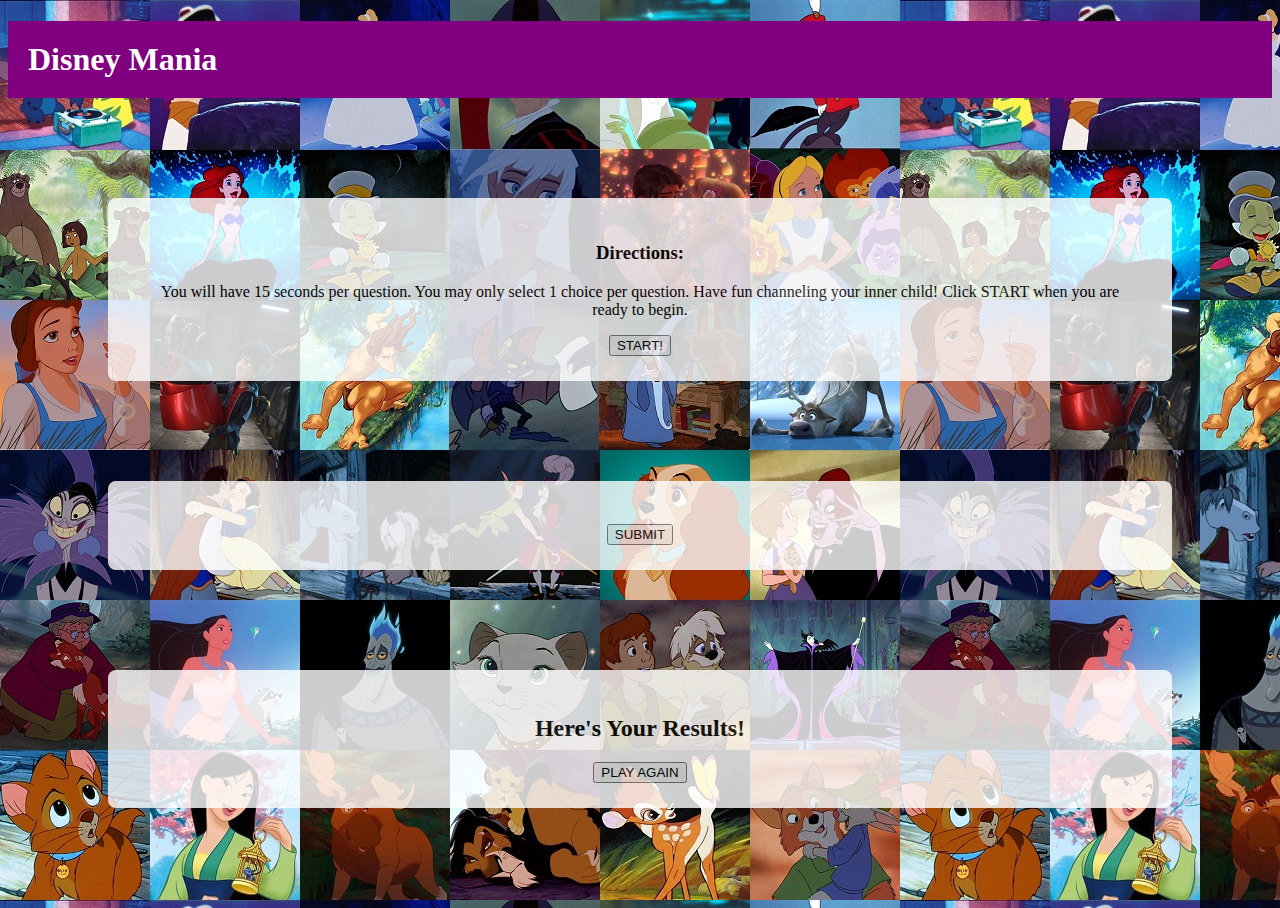
==== index.html @ 153f03f6 "questions loaded into js page. Time function updated. Function added for initial page load. Working " ====
<!DOCTYPE html>
<html lang="en">

<head>
    <meta charset="UTF-8">
    <meta name="viewport" content="width=device-width, initial-scale=1.0">
    <meta http-equiv="X-UA-Compatible" content="ie=edge">
    <title>Disney Trivia</title>
    <link rel="stylesheet" href="assets/css/style.css">
</head>

<body>
    <h1>Disney Mania</h1>
    <div class="intro-container">

        <h3>Directions:</h3>
        <p>You will have 15 seconds per question. You may only select 1 choice per question. Have fun channeling your
            inner child! Click START when you are ready to begin.</p>

        <div id="start">
            <button>START!</button>
            <!-- <button id="start"><a href="trivia.html">START!</button> -->
        </div>
    </div>
    <!-- want to hide the directions once the START button has been clicked as well as start the timer -->
    <div class="question-container">
        <div id="time-remaining"></div>
        <div id="questions"></div>
        <br>
        <div id="submit">
            <!-- may not need since this is all taking place on click events -->
            <button>SUBMIT</button>
        </div>
    </div>

    <div class="results-container">
        <h2>Here's Your Results!</h2>
        <div id="results"></div>
        <p id="number-right"></p>
        <p id="number-wrong"></p>
        <p id="number-skipped"></p>

        <div id="again">
            <button>PLAY AGAIN</button>
        </div>
        <!-- <button><a href="index.html">PLAY AGAIN</a></button> -->

    </div>


    <!-- jQuery -->
    <script type="text/javascript" src="https://cdnjs.cloudflare.com/ajax/libs/jquery/3.2.1/jquery.min.js"></script>

    <!-- Script -->
    <script type="text/javascript" src="assets/javascript/app.js"></script>
    <!-- <script type="text/javascript" src="assets/javascript/alt.js"></script> -->
</body>
</div>

</html>
---- assets/css/style.css ----
body {
    background-image: url(/assets/images/background.jpg);

}
.intro-container, .results-container, .question-container {
background: white;
opacity: .8;
text-align: center;
margin:100px 100px;
padding: 25px 50px;
border-radius: 8px
}
/* section {
    width: 800px;
    align-content: center
} */
#button {
    text-align: center;
 
}
h1 {
    color: white;
    background: purple;
    padding: 20px;
    font-family: 'Dynalight', cursive;
}
/* #questions {
    background: white;
opacity: .8;
text-align: center;
margin:100px 100px;
padding: 25px 50px;
border-radius: 8px;
} */ 
/* duplicate formatting, currently pulling from line 5 */

/* #time-remaining {
    color:white;
    text-align: center;
} */
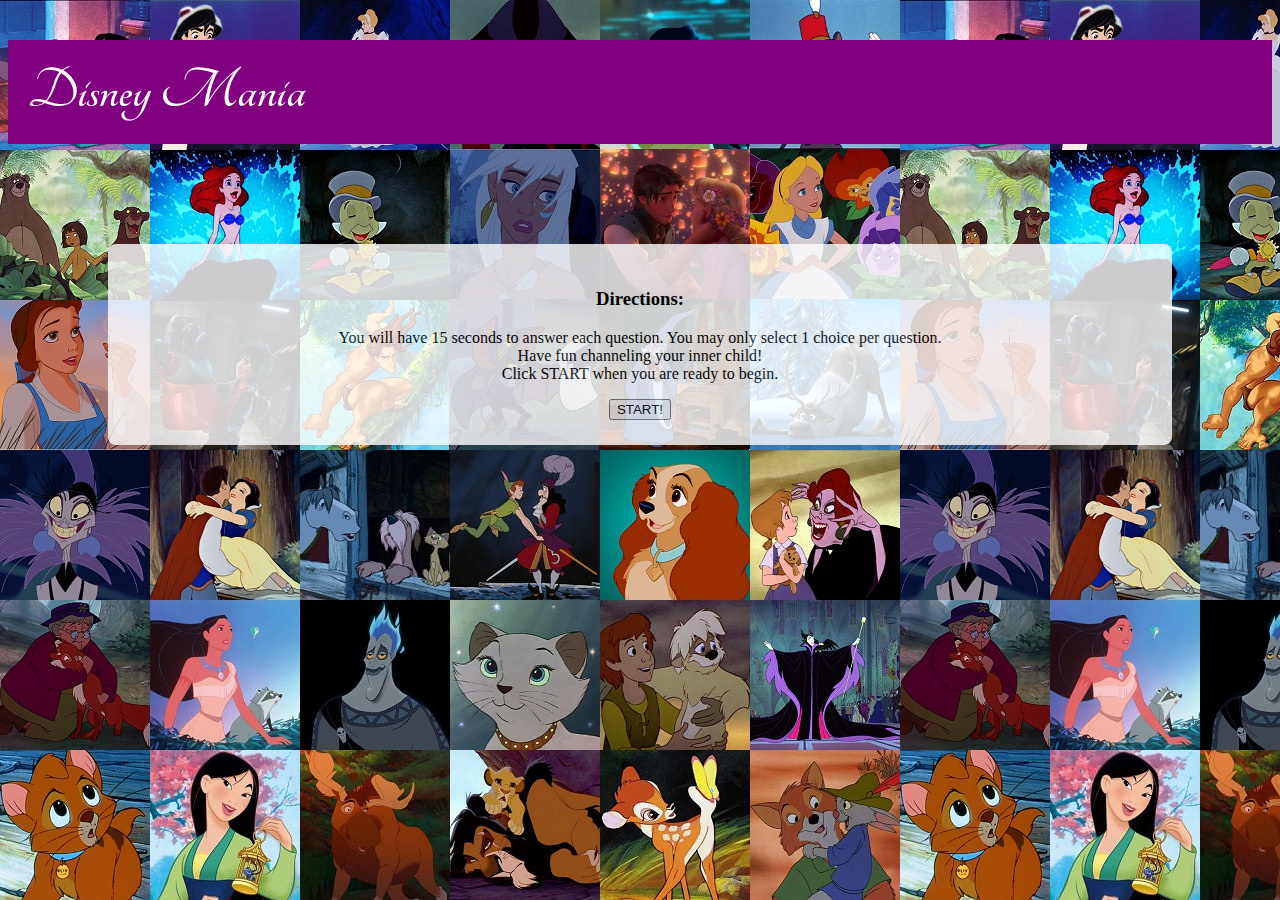
==== commit 0f9030a6: "updated answer choices, forgot it was in an array so options should be 0-3 not 1-4" ====
--- a/index.html
+++ b/index.html
@@ -7,6 +7,7 @@
     <meta http-equiv="X-UA-Compatible" content="ie=edge">
     <title>Disney Trivia</title>
     <link rel="stylesheet" href="assets/css/style.css">
+    <link href="https://fonts.googleapis.com/css?family=Tangerine&display=swap" rel="stylesheet">
 </head>
 
 <body>
@@ -14,8 +15,11 @@
     <div class="intro-container">
 
         <h3>Directions:</h3>
-        <p>You will have 15 seconds per question. You may only select 1 choice per question. Have fun channeling your
-            inner child! Click START when you are ready to begin.</p>
+        <p>You will have 15 seconds to answer each question. You may only select 1 choice per question. 
+            <br>
+            Have fun channeling your
+            inner child! <br>
+            Click START when you are ready to begin.</p>
 
         <div id="start">
             <button>START!</button>
--- a/assets/css/style.css
+++ b/assets/css/style.css
@@ -22,7 +22,8 @@
     color: white;
     background: purple;
     padding: 20px;
-    font-family: 'Dynalight', cursive;
+    font-family: 'Tangerine', cursive;
+    font-size: 60px;
 }
 /* #questions {
     background: white;
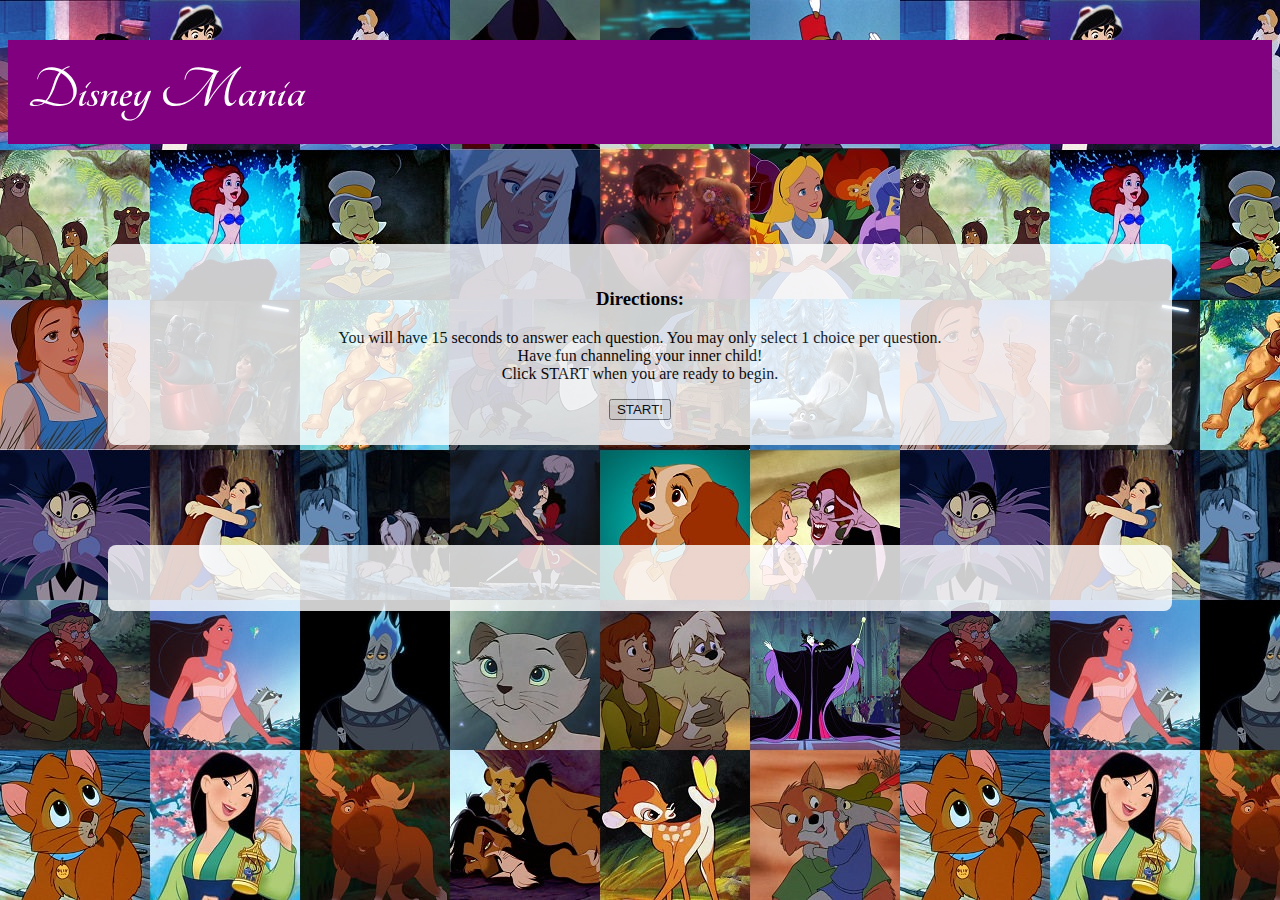
==== commit 55736e37: "questions and timer appear. Unable to select answer" ====
--- a/index.html
+++ b/index.html
@@ -15,49 +15,49 @@
     <div class="intro-container">
 
         <h3>Directions:</h3>
-        <p>You will have 15 seconds to answer each question. You may only select 1 choice per question. 
+        <p>You will have 15 seconds to answer each question. You may only select 1 choice per question.
             <br>
-            Have fun channeling your
-            inner child! <br>
+            Have fun channeling your inner child!
+            <br>
             Click START when you are ready to begin.</p>
 
-        <div id="start">
-            <button>START!</button>
-            <!-- <button id="start"><a href="trivia.html">START!</button> -->
-        </div>
+        <!-- <div id="start"> -->
+            <button id = "start">START!</button>
+        <!-- </div> -->
     </div>
     <!-- want to hide the directions once the START button has been clicked as well as start the timer -->
-    <div class="question-container">
+    <div class="display-container">
         <div id="time-remaining"></div>
-        <div id="questions"></div>
-        <br>
-        <div id="submit">
-            <!-- may not need since this is all taking place on click events -->
-            <button>SUBMIT</button>
-        </div>
-    </div>
+        <div id="current-question"></div>
+        <div id="question"></div>
+        <div id="choices"></div>
+        <div class="right-answer"></div>
+        <!-- <div id="submit"></div> -->
+        <!-- may not need since this is all taking place on click events -->
+        <!-- <button>SUBMIT</button> -->
+    <!-- </div>
 
-    <div class="results-container">
-        <h2>Here's Your Results!</h2>
+    <div class="results-container"> -->
+        <!-- <h2>Here's Your Results!</h2> -->
         <div id="results"></div>
         <p id="number-right"></p>
         <p id="number-wrong"></p>
         <p id="number-skipped"></p>
 
-        <div id="again">
-            <button>PLAY AGAIN</button>
+         <div id="again"></div> 
+            <!-- <button id = "again">PLAY AGAIN</button> -->
         </div>
-        <!-- <button><a href="index.html">PLAY AGAIN</a></button> -->
-
-    </div>
 
 
-    <!-- jQuery -->
-    <script type="text/javascript" src="https://cdnjs.cloudflare.com/ajax/libs/jquery/3.2.1/jquery.min.js"></script>
 
-    <!-- Script -->
-    <script type="text/javascript" src="assets/javascript/app.js"></script>
-    <!-- <script type="text/javascript" src="assets/javascript/alt.js"></script> -->
+
+
+        <!-- jQuery -->
+        <script type="text/javascript" src="https://cdnjs.cloudflare.com/ajax/libs/jquery/3.2.1/jquery.min.js"></script>
+
+        <!-- Script -->
+        <script type="text/javascript" src="assets/javascript/app.js"></script>
+
 </body>
 </div>
 
--- a/assets/css/style.css
+++ b/assets/css/style.css
@@ -2,7 +2,7 @@
     background-image: url(/assets/images/background.jpg);
 
 }
-.intro-container, .results-container, .question-container {
+.intro-container, .results-container, .display-container {
 background: white;
 opacity: .8;
 text-align: center;
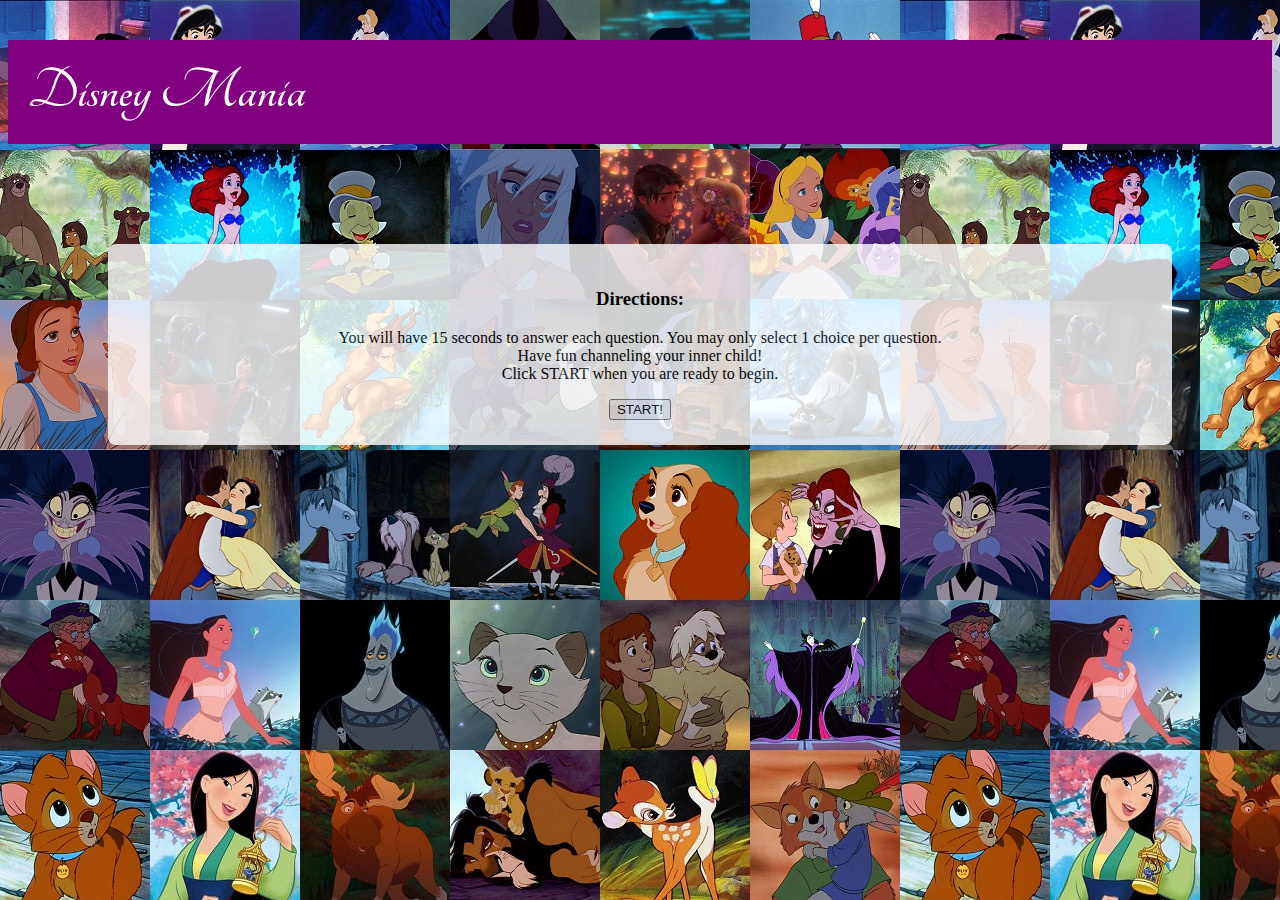
==== commit 27476d49: "correct answer goes away before next question loads. Fixed typo on question" ====
--- a/index.html
+++ b/index.html
@@ -35,9 +35,9 @@
         <!-- <div id="submit"></div> -->
         <!-- may not need since this is all taking place on click events -->
         <!-- <button>SUBMIT</button> -->
-    <!-- </div>
+     <!-- </div> -->
 
-    <div class="results-container"> -->
+    <div class="results-container">
         <!-- <h2>Here's Your Results!</h2> -->
         <div id="results"></div>
         <p id="number-right"></p>
@@ -45,8 +45,9 @@
         <p id="number-skipped"></p>
 
          <div id="again"></div> 
+        </div>
             <!-- <button id = "again">PLAY AGAIN</button> -->
-        </div>
+        
 
 
 
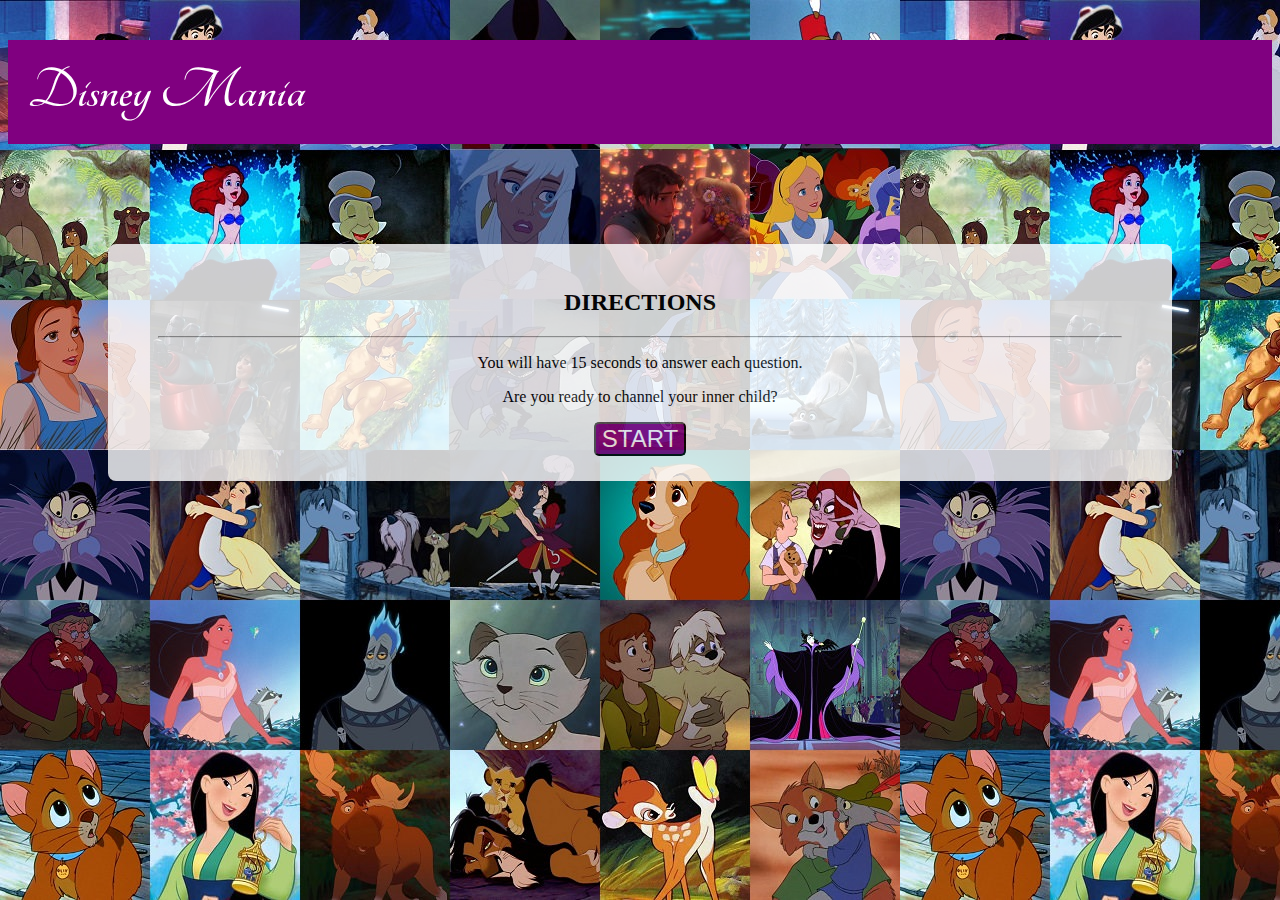
==== commit c510c0f9: "update styling for fonts" ====
--- a/index.html
+++ b/index.html
@@ -7,59 +7,48 @@
     <meta http-equiv="X-UA-Compatible" content="ie=edge">
     <title>Disney Trivia</title>
     <link rel="stylesheet" href="assets/css/style.css">
-    <link href="https://fonts.googleapis.com/css?family=Tangerine&display=swap" rel="stylesheet">
-</head>
+    <link href="https://fonts.googleapis.com/css?family=Playfair+Display|Tangerine&display=swap" rel="stylesheet">
 
 <body>
     <h1>Disney Mania</h1>
     <div class="intro-container">
+        <h2>DIRECTIONS</h2>
+        <hr>
+        <p>You will have 15 seconds to answer each question.</p>
+        <p>Are you ready to channel your inner child?</p>
+        <button id="start">START</button>
+    </div>
 
-        <h3>Directions:</h3>
-        <p>You will have 15 seconds to answer each question. You may only select 1 choice per question.
-            <br>
-            Have fun channeling your inner child!
-            <br>
-            Click START when you are ready to begin.</p>
-
-        <!-- <div id="start"> -->
-            <button id = "start">START!</button>
-        <!-- </div> -->
-    </div>
-    <!-- want to hide the directions once the START button has been clicked as well as start the timer -->
     <div class="display-container">
         <div id="time-remaining"></div>
         <div id="current-question"></div>
         <div id="question"></div>
         <div id="choices"></div>
+        <div id="responses"></div>
         <div class="right-answer"></div>
-        <!-- <div id="submit"></div> -->
-        <!-- may not need since this is all taking place on click events -->
-        <!-- <button>SUBMIT</button> -->
-     <!-- </div> -->
+    </div>
 
     <div class="results-container">
-        <!-- <h2>Here's Your Results!</h2> -->
         <div id="results"></div>
         <p id="number-right"></p>
         <p id="number-wrong"></p>
         <p id="number-skipped"></p>
-
-         <div id="again"></div> 
-        </div>
-            <!-- <button id = "again">PLAY AGAIN</button> -->
-        
+        <div id="again"></div>
+    </div>
 
 
 
 
 
-        <!-- jQuery -->
-        <script type="text/javascript" src="https://cdnjs.cloudflare.com/ajax/libs/jquery/3.2.1/jquery.min.js"></script>
 
-        <!-- Script -->
-        <script type="text/javascript" src="assets/javascript/app.js"></script>
+
+    <!-- jQuery -->
+    <script type="text/javascript" src="https://cdnjs.cloudflare.com/ajax/libs/jquery/3.2.1/jquery.min.js"></script>
+
+    <!-- Script -->
+    <script type="text/javascript" src="assets/javascript/app.js"></script>
 
 </body>
-</div>
+
 
 </html>--- a/assets/css/style.css
+++ b/assets/css/style.css
@@ -10,12 +10,13 @@
 padding: 25px 50px;
 border-radius: 8px
 }
-/* section {
-    width: 800px;
-    align-content: center
-} */
-#button {
+
+button {
     text-align: center;
+    border-radius: 5px;
+    font-size: 24px;
+    background-color: purple;
+    color: white;
  
 }
 h1 {
@@ -25,17 +26,7 @@
     font-family: 'Tangerine', cursive;
     font-size: 60px;
 }
-/* #questions {
-    background: white;
-opacity: .8;
-text-align: center;
-margin:100px 100px;
-padding: 25px 50px;
-border-radius: 8px;
-} */ 
-/* duplicate formatting, currently pulling from line 5 */
-
-/* #time-remaining {
-    color:white;
-    text-align: center;
-} */+.thisSelection {
+font-size: 20px;
+font-family: 'Playfair Display', serif;
+}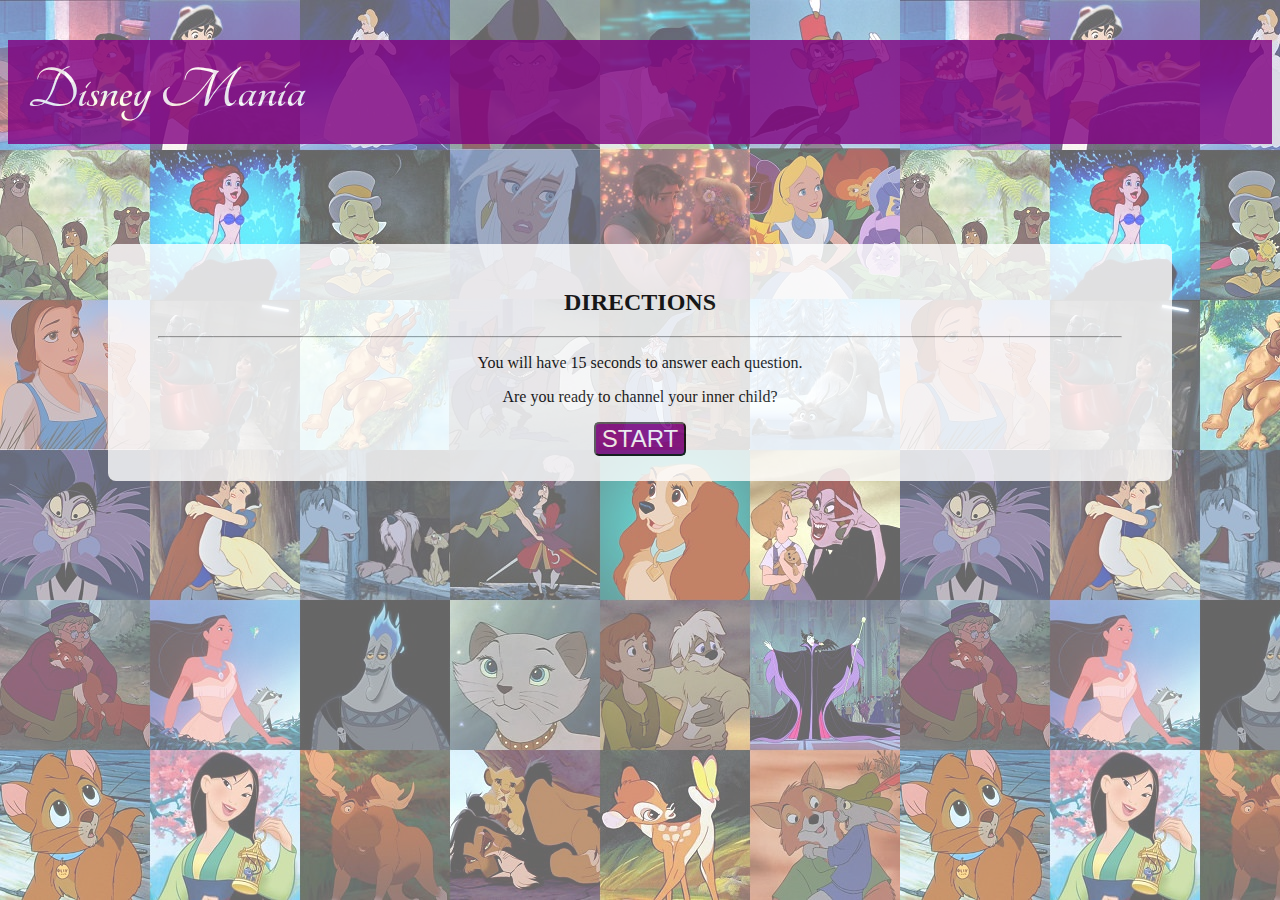
==== commit 746c3888: "gifs appear with correct answers" ====
--- a/index.html
+++ b/index.html
@@ -25,15 +25,17 @@
         <div id="question"></div>
         <div id="choices"></div>
         <div id="responses"></div>
+        <div id="image"></div>
         <div class="right-answer"></div>
+        
     </div>
 
     <div class="results-container">
-        <div id="results"></div>
+        <div id="results">Let's See How You Did:</div>
         <p id="number-right"></p>
         <p id="number-wrong"></p>
         <p id="number-skipped"></p>
-        <div id="again"></div>
+        <button id="again">PLAY AGAIN</button>
     </div>
 
 
--- a/assets/css/style.css
+++ b/assets/css/style.css
@@ -1,10 +1,10 @@
 body {
-    background-image: url(/assets/images/background.jpg);
+    background: linear-gradient(hsla(0, 0%, 100%, 0.4) 0%, hsla(0, 0%, 100%, 0.4) 100%), url(/assets/images/background.jpg);
+    opacity: .8;
 
 }
 .intro-container, .results-container, .display-container {
 background: white;
-opacity: .8;
 text-align: center;
 margin:100px 100px;
 padding: 25px 50px;
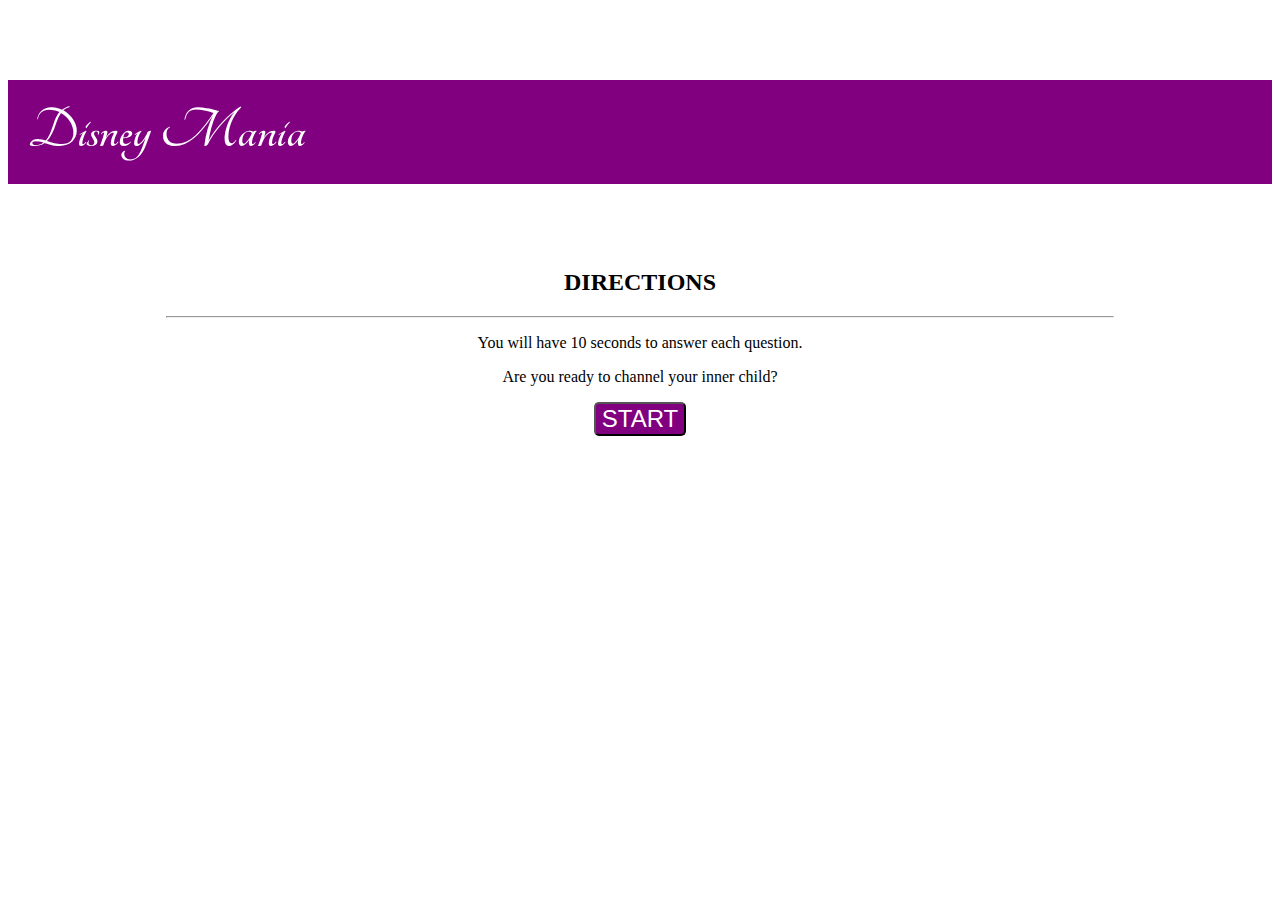
==== commit 9efb3550: "fixed Q15, was not a .gif it was a jpg file. Hard coded the image type within the array" ====
--- a/index.html
+++ b/index.html
@@ -14,7 +14,7 @@
     <div class="intro-container">
         <h2>DIRECTIONS</h2>
         <hr>
-        <p>You will have 15 seconds to answer each question.</p>
+        <p>You will have 10 seconds to answer each question.</p>
         <p>Are you ready to channel your inner child?</p>
         <button id="start">START</button>
     </div>
--- a/assets/css/style.css
+++ b/assets/css/style.css
@@ -1,14 +1,20 @@
+/* body {
+    background: linear-gradient(hsla(0, 0%, 100%, 0.4) 0%, hsla(0, 0%, 100%, 0.4) 100%), url(assets/images/background.jpg);
+
+} */
+
 body {
-    background: linear-gradient(hsla(0, 0%, 100%, 0.4) 0%, hsla(0, 0%, 100%, 0.4) 100%), url(/assets/images/background.jpg);
-    opacity: .8;
-
-}
+    background: linear-gradient(hsla(0, 0%, 100%, 0.8) 0%, hsla(0, 0%, 100%, 0.8) 100%), url("https://source.unsplash.com/random/?disney") no-repeat fixed center center / cover; padding-top: 2rem;
+    }
+    
 .intro-container, .results-container, .display-container {
 background: white;
 text-align: center;
-margin:100px 100px;
+align-content: center;  
+margin: auto;
 padding: 25px 50px;
-border-radius: 8px
+border-radius: 8px;
+max-width: 75%;
 }
 
 button {
